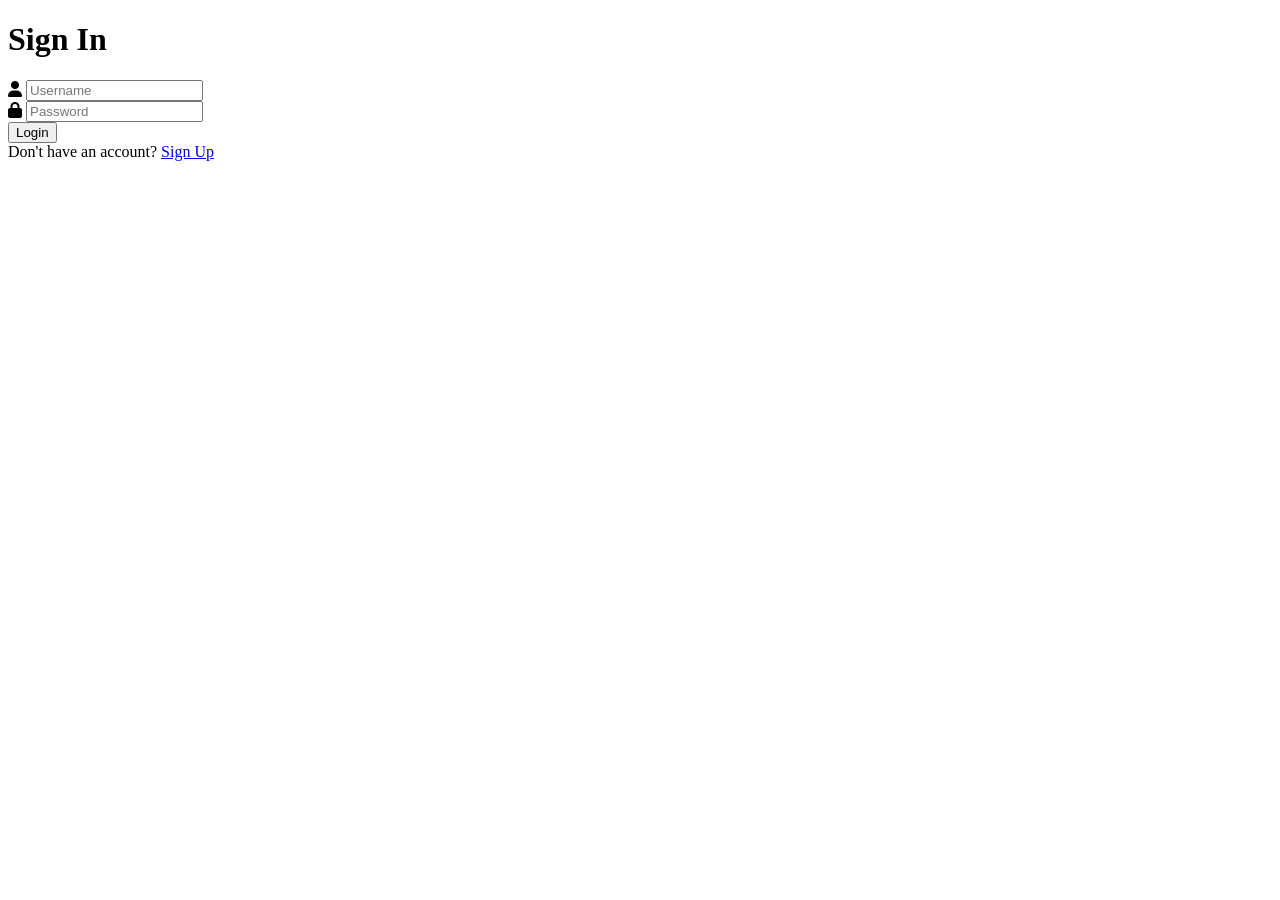
==== public/Interfaz.html @ 2895cb1a "Add files via upload" ====
<!DOCTYPE html>
<html lang="es">
<head>
    <meta charset="UTF-8">
    <title>Sign In</title>
    <link rel="stylesheet" href="https://cdnjs.cloudflare.com/ajax/libs/font-awesome/6.0.0/css/all.min.css">
    <link rel="stylesheet" href="style.css">
</head>
<body>
    <div class="phone-frame">
        <h1>Sign In</h1>
        <form>
            <div class="input-group">
                <i class="fa-solid fa-user icon-left"></i>
                <input type="text" placeholder="Username" required>
            </div>
            <div class="input-group">
                <i class="fa-solid fa-lock icon-left"></i>
                <input type="password" placeholder="Password" required>
            </div>
            <button type="submit" class="submit-btn">Login</button>
        </form>
        <div class="footer-text">
            Don't have an account? <a href="signup.html" class="link-azul">Sign Up</a>
        </div>
    </div>
</body>
</html>
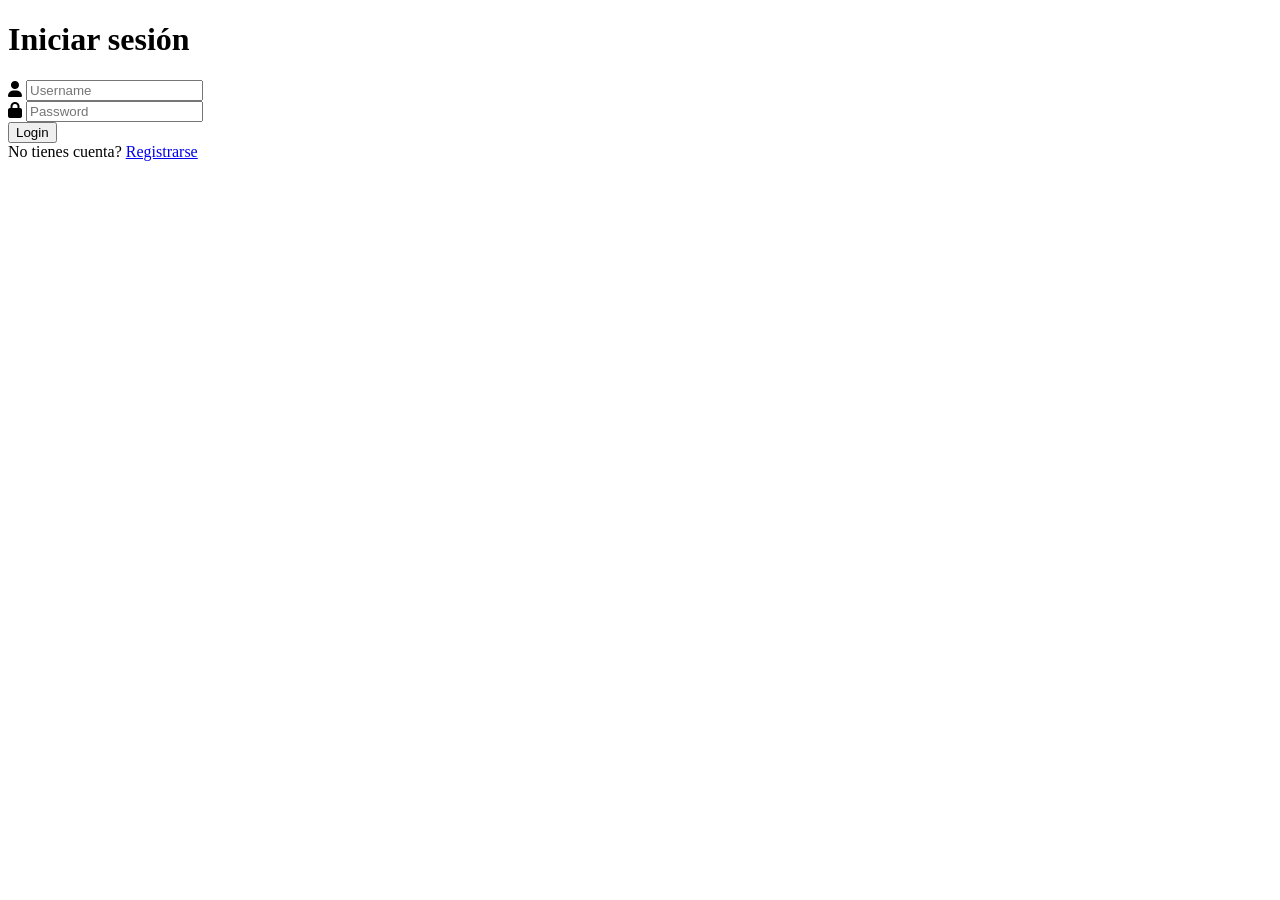
==== commit 53dd0d00: "Update Interfaz.html" ====
--- a/public/Interfaz.html
+++ b/public/Interfaz.html
@@ -2,13 +2,13 @@
 <html lang="es">
 <head>
     <meta charset="UTF-8">
-    <title>Sign In</title>
+    <title>Iniciar sesión</title>
     <link rel="stylesheet" href="https://cdnjs.cloudflare.com/ajax/libs/font-awesome/6.0.0/css/all.min.css">
     <link rel="stylesheet" href="style.css">
 </head>
 <body>
     <div class="phone-frame">
-        <h1>Sign In</h1>
+        <h1>Iniciar sesión</h1>
         <form>
             <div class="input-group">
                 <i class="fa-solid fa-user icon-left"></i>
@@ -21,8 +21,8 @@
             <button type="submit" class="submit-btn">Login</button>
         </form>
         <div class="footer-text">
-            Don't have an account? <a href="signup.html" class="link-azul">Sign Up</a>
+            No tienes cuenta? <a href="signup.html" class="link-azul">Registrarse</a>
         </div>
     </div>
 </body>
-</html>+</html>
